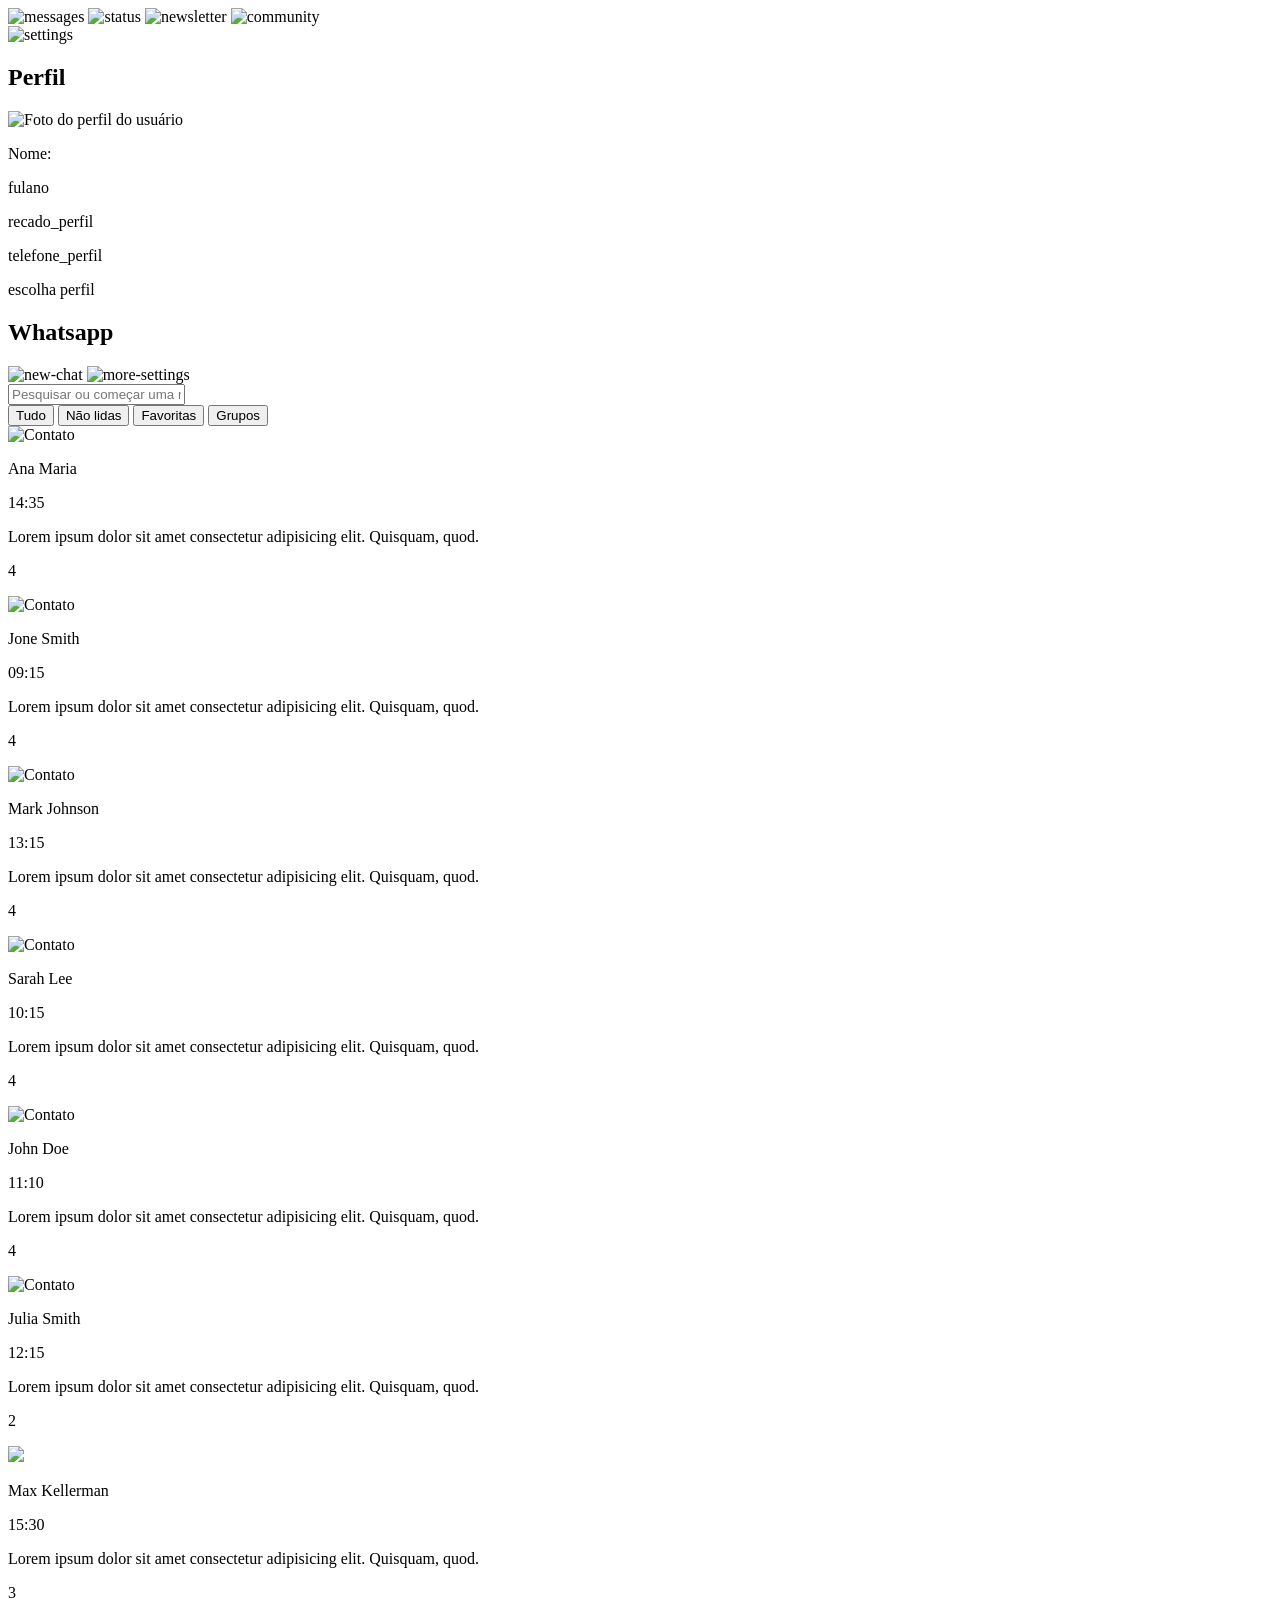
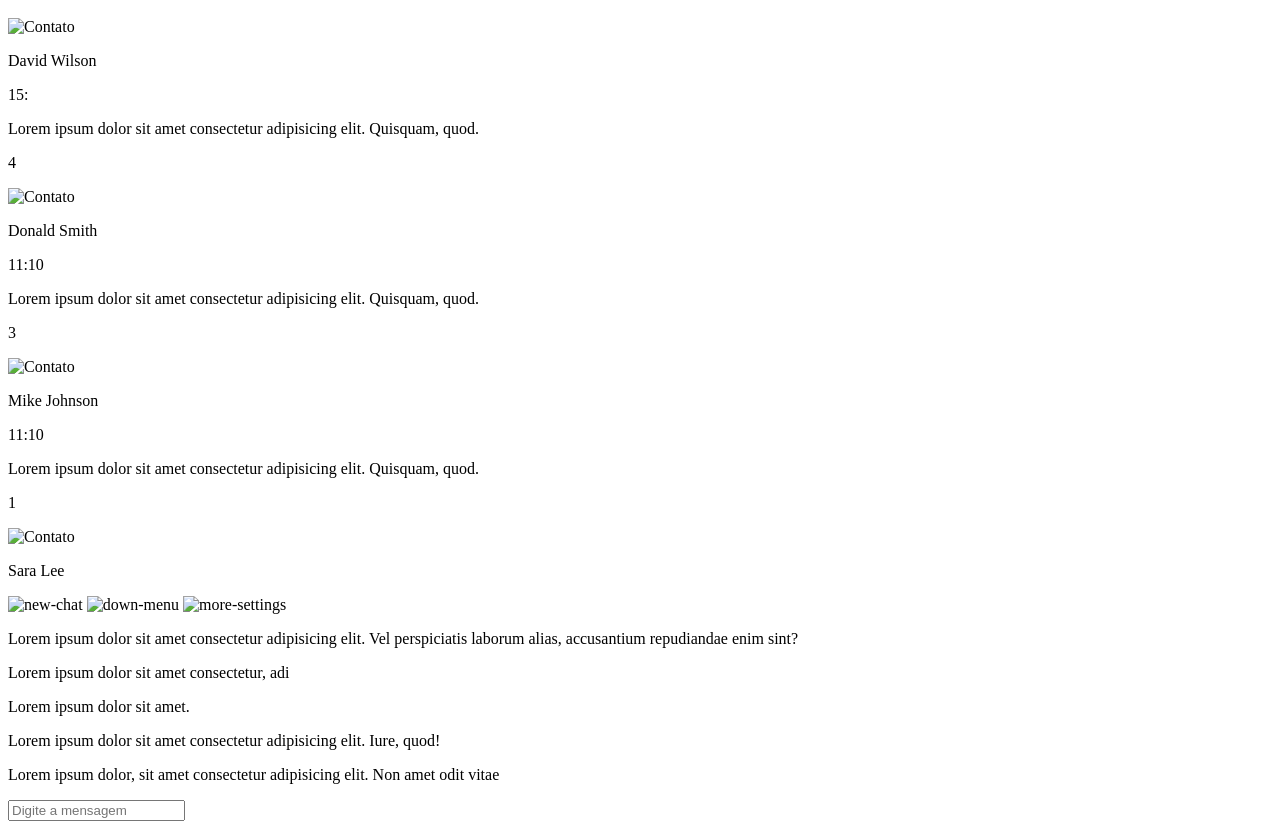
==== index.html @ 67cb1acc "mudar pagina para principal" ====
<!doctype html>
<html lang="pt-br">
  <head>
    <meta charset="UTF-8" />
    <meta name="viewport" content="width=device-width, initial-scale=1.0" />
    <link rel="stylesheet" href="./style.css" />
    <script src="script.js" defer type="module"></script>

    <title>clone Whatsapp</title>
  </head>
  <body>
    <nav>
      <div class="container-nav">
        <img class="icone-mensagens" src="./assets/icons/messages.svg" alt="messages" />
        <img src="./assets/icons/status.svg" alt="status" />
        <img src="./assets/icons/newsletter.svg" alt="newsletter" />
        <img src="./assets/icons/community.svg" alt="community" />
      </div>
      <div class="container-nav">
        <img src="./assets/icons/settings.svg" alt="settings" />
        <img  class="foto-usuario-nav" src="https://i.pravatar.cc/150?img=11" alt=""
/>
      </div>
    </nav>
    <div class="usuario-perfil">
      <div class="perfil-titulo">
        <h2>Perfil</h2>
      </div>

      <div class="usuario-foto">
        <img src="https://i.pravatar.cc/150?img=2" alt="Foto do perfil do usuário"/>
      </div>

      <div class="usuario-dados">
      <div class="usuario-nome">
        <p>Nome:</p>
        <p>fulano</p>
      </div>

      <div class="usuario-recado">
        <p>recado_perfil</p>
       </div>

      <div class="usuario-telefone">
       <p>telefone_perfil</p>
      </div>
    </div>

    <div class="perfis-alternativos">
      <p>escolha perfil</p>
    <div class="lista-perfis"></div>
    </div>
  </div>
   <section class="contatos ocultar">
      <div class="container-topo-mensagens">
        <div class="titulo">
          <h1>Whatsapp</h1>
          <div class="icons-titulo">
            <img src="./assets/icons/new-chat.svg" alt="new-chat" />
            <img src="./assets/icons/more-settings.svg" alt="more-settings" />
          </div>
        </div>
        <form action="">
          <input
            type="text"
            placeholder="Pesquisar ou começar uma nova conversa"
          />
        </form>
        <div class="atalhos-itens">
          <button>Tudo</button>
          <button>Não lidas</button>
          <button>Favoritas</button>
          <button>Grupos</button>
        </div>
      </div>
      <div class="container-mensagens">
        <article class="card-mensagem ">
          <img src="https://i.pravatar.cc/150?img=5" alt="Contato" />
          <p>Ana Maria</p>
          <p class="horario-mensagem">14:35</p>
          <p class="previa-mensagem">Lorem ipsum dolor sit amet consectetur adipisicing elit. Quisquam, quod.</p>

          <div class="bola"><p>4</p></div>    
        </article>
        <article class="card-mensagem ">
          <img src="https://i.pravatar.cc/150?img=11" alt="Contato" />
          <p>Jone Smith</p>
          <p class="horario-mensagem">09:15</p>
          <p class="previa-mensagem">Lorem ipsum dolor sit amet consectetur adipisicing elit. Quisquam, quod.</p>

          <div class="bola"><p>4</p></div>    
        </article>
        <article class="card-mensagem ">
          <img src="https://i.pravatar.cc/150?img=13" alt="Contato" />
          <p>Mark Johnson</p>
          <p class="horario-mensagem">13:15</p>
          <p class="previa-mensagem">Lorem ipsum dolor sit amet consectetur adipisicing elit. Quisquam, quod.</p>

          <div class="bola"><p>4</p></div>    
        </article>
        <article class="card-mensagem ">
          <img src="https://i.pravatar.cc/150?img=10" alt="Contato" />
          <p>Sarah Lee</p>
          <p class="horario-mensagem">10:15</p>
          <p class="previa-mensagem">Lorem ipsum dolor sit amet consectetur adipisicing elit. Quisquam, quod.</p>

          <div class="bola"><p>4</p></div>    
        </article>
        <article class="card-mensagem ">
          <img src="https://i.pravatar.cc/150?img=14" alt="Contato" />
          <p>John Doe</p>
          <p class="horario-mensagem">11:10</p>
          <p class="previa-mensagem">Lorem ipsum dolor sit amet consectetur adipisicing elit. Quisquam, quod.</p>

          <div class="bola"><p>4</p></div>    
        </article>
        <article class="card-mensagem ">
          <img src="https://i.pravatar.cc/150?img=16" alt="Contato" />
          <p>Julia Smith</p>
          <p class="horario-mensagem">12:15</p>
          <p class="previa-mensagem">Lorem ipsum dolor sit amet consectetur adipisicing elit. Quisquam, quod.</p>

          <div class="bola"><p>2</p></div>    
        </article>
        <article class="card-mensagem ">
          <img src="https://i.pravatar.cc/150?img=12" />
          <p>Max Kellerman</p>
          <p class="horario-mensagem">15:30</p>
          <p class="previa-mensagem">Lorem ipsum dolor sit amet consectetur adipisicing elit. Quisquam, quod.</p>

          <div class="bola"><p>3</p></div>    
        </article>
        <article class="card-mensagem ">
          <img src="https://i.pravatar.cc/150?img=18" alt="Contato" />
          <p>David Wilson</p>
          <p class="horario-mensagem">15:</p>
          <p class="previa-mensagem">Lorem ipsum dolor sit amet consectetur adipisicing elit. Quisquam, quod.</p>

          <div class="bola"><p>4</p></div>    
        </article>
        <article class="card-mensagem ">
          <img src="https://i.pravatar.cc/150?img=64" alt="Contato" />
          <p>Donald Smith</p>
          <p class="horario-mensagem">11:10</p>
          <p class="previa-mensagem">Lorem ipsum dolor sit amet consectetur adipisicing elit. Quisquam, quod.</p>

        <div class="bola"><p>3</p></div>  
        </article>
        <article class="card-mensagem ">
          <img src="https://i.pravatar.cc/150?img=65" alt="Contato" />
          <p>Mike Johnson</p>
          <p class="horario-mensagem">11:10</p>
          <p class="previa-mensagem">Lorem ipsum dolor sit amet consectetur adipisicing elit. Quisquam, quod.</p>

          <div class="bola"><p>1</p></div>
        </article>
      </div>

      </section>
  
    <main>
      <header class="header-chat">
        <div class="foto-header-container">
        <img src=" https://i.pravatar.cc/150?img=10" alt="Contato" />
        <p>Sara Lee</p>
        </div>
         <div class="icons-header-container">
          <img src="./assets/icons/video-cam.svg" alt="new-chat" />
          <img src="./assets/icons/down-menu.svg" alt="down-menu" />
          <img src="./assets/icons/more-settings.svg" alt="more-settings" />
        </div>
      </header>
        <section class="grid-msg">
          <p class="recebidas">Lorem ipsum dolor sit amet consectetur adipisicing elit. Vel perspiciatis laborum alias, accusantium repudiandae enim sint? 
          </p>
          <p class="enviadas">Lorem ipsum dolor sit amet consectetur, adi</p>
          <p class="recebidas">Lorem ipsum dolor sit amet.</p>
          <p class="recebidas">Lorem ipsum dolor sit amet consectetur adipisicing elit. Iure, quod!</p>
          <p class="enviadas">Lorem ipsum dolor, sit amet consectetur adipisicing elit. Non amet odit vitae</p>
        </section>
        <form action="">
          <input type="text" placeholder="Digite a mensagem" name="" id="send-msg">
        </form>
    </main>
  </body>
</html>
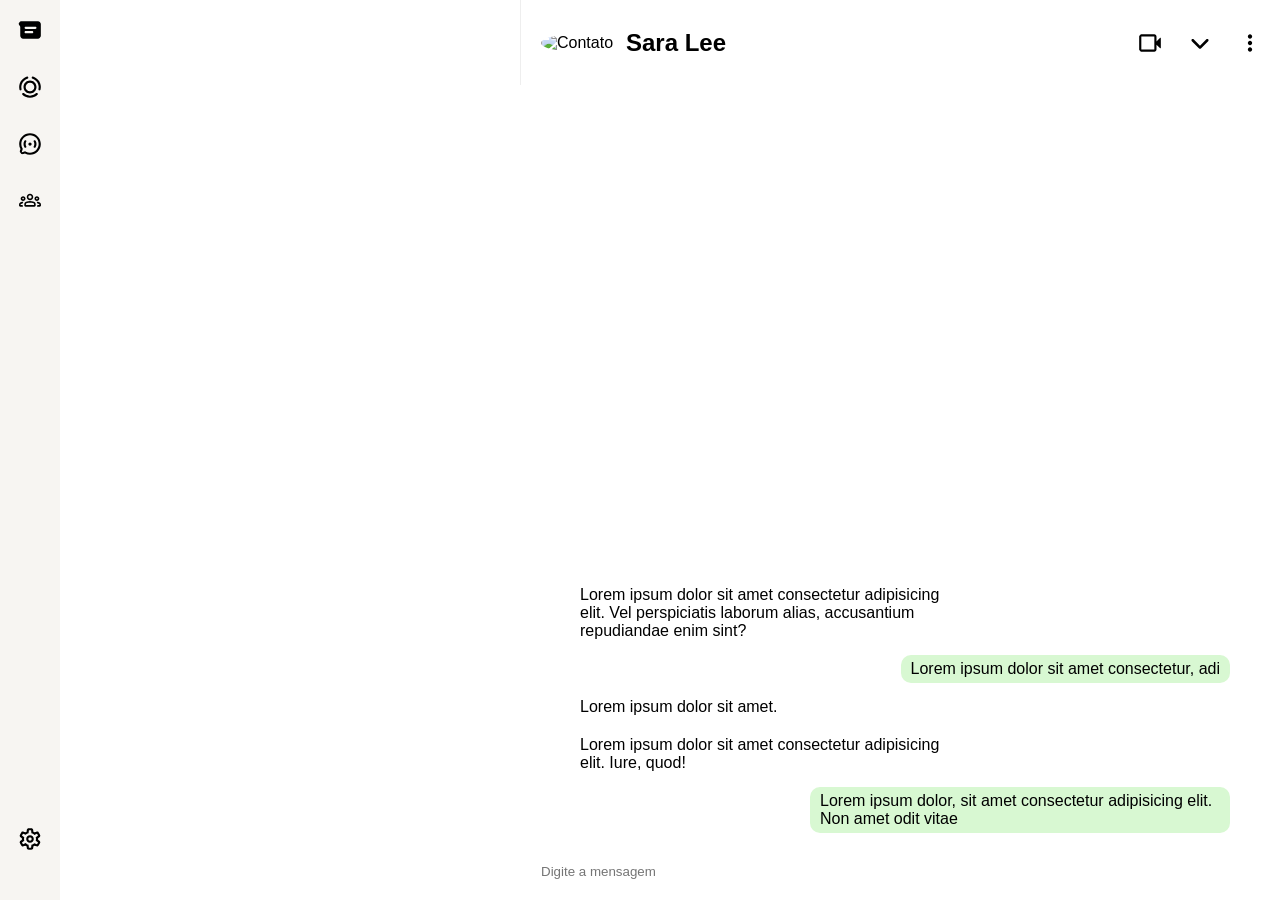
==== commit 028dc060: "caminhos de paginas para icones Updated image paths to point to the 'WHATSAPP WEB' directory." ====
--- a/index.html
+++ b/index.html
@@ -11,13 +11,13 @@
   <body>
     <nav>
       <div class="container-nav">
-        <img class="icone-mensagens" src="./assets/icons/messages.svg" alt="messages" />
-        <img src="./assets/icons/status.svg" alt="status" />
-        <img src="./assets/icons/newsletter.svg" alt="newsletter" />
-        <img src="./assets/icons/community.svg" alt="community" />
+        <img class="icone-mensagens" src="./WHATSAPP WEB/assets/icons/messages.svg" alt="messages" />
+        <img src="./WHATSAPP WEB/assets/icons/status.svg" alt="status" />
+        <img src="./WHATSAPP WEB/assets/icons/newsletter.svg" alt="newsletter" />
+        <img src="./WHATSAPP WEB/assets/icons/community.svg" alt="community" />
       </div>
       <div class="container-nav">
-        <img src="./assets/icons/settings.svg" alt="settings" />
+        <img src="./WHATSAPP WEB/assets/icons/settings.svg" alt="settings" />
         <img  class="foto-usuario-nav" src="https://i.pravatar.cc/150?img=11" alt=""
 />
       </div>
@@ -56,8 +56,8 @@
         <div class="titulo">
           <h1>Whatsapp</h1>
           <div class="icons-titulo">
-            <img src="./assets/icons/new-chat.svg" alt="new-chat" />
-            <img src="./assets/icons/more-settings.svg" alt="more-settings" />
+            <img src="./WHATSAPP WEB/assets/icons/new-chat.svg" alt="new-chat" />
+            <img src="./WHATSAPP WEB/assets/icons/more-settings.svg" alt="more-settings" />
           </div>
         </div>
         <form action="">
@@ -165,9 +165,9 @@
         <p>Sara Lee</p>
         </div>
          <div class="icons-header-container">
-          <img src="./assets/icons/video-cam.svg" alt="new-chat" />
-          <img src="./assets/icons/down-menu.svg" alt="down-menu" />
-          <img src="./assets/icons/more-settings.svg" alt="more-settings" />
+          <img src="./WHATSAPP WEB/assets/icons/video-cam.svg" alt="new-chat" />
+          <img src="./WHATSAPP WEB/assets/icons/down-menu.svg" alt="down-menu" />
+          <img src="./WHATSAPP WEB/assets/icons/more-settings.svg" alt="more-settings" />
         </div>
       </header>
         <section class="grid-msg">
--- a/style.css
+++ b/style.css
@@ -0,0 +1,426 @@
+* {
+  box-sizing: border-box;
+  padding: 0px;
+  margin: 0px;
+  text-decoration: none;
+  font-family: Verdana, Geneva, Tahoma, sans-serif;
+}
+
+img {
+  display: block;
+  max-width: 100%;
+}
+
+body {
+  display: grid;
+  height: 100dvh;
+  grid-template-columns: 60px 460px 1fr;
+  width: 100%;
+  grid-template-rows: 1fr;
+  overflow: hidden;
+}
+
+nav {
+  grid-column: 1;
+  grid-row: 1;
+  display: flex;
+  flex-direction: column;
+  justify-content: space-between;
+  padding: 10px;
+  background-color: #f7f5f2;
+}
+
+
+.container-nav {
+  display: flex;
+  flex-direction: column;
+  justify-content: space-between;
+  align-items: center;
+  gap: 17px;
+}
+
+.container-nav > img {
+  border-radius: 100%;
+  padding: 7px;
+  width: 40px;
+}
+
+.container-nav > img:hover {
+  background-color: gainsboro;
+}
+.usuario-perfil {
+  position: absolute;
+
+  top: 0;
+  left: 60px;
+  width: 525px;
+  height: 100dvh;
+  background-color: white;
+  flex-direction: column;
+  z-index: 20;
+  box-shadow: 3px 0 10px rgba(0, 0, 0, 0.15);
+  display: none;
+
+}
+
+.usuario-perfil.ativo {
+  display: flex;
+}
+
+.perfil-titulo {
+  height: 70px;
+  display: flex;
+  align-items: center;
+  padding: 0 21px;
+  flex-shrink: 0;
+}
+
+.perfil-titulo h2 {
+  font-size: 25px;
+  font-weight: 600;
+}
+
+.usuario-foto {
+  display: flex;
+  justify-content: center;
+  align-items: center;
+  padding: 8px 0 20px;
+}
+
+.usuario-foto img {
+  width: 155px;
+  height: 155px;
+  border-radius: 100%;
+  object-fit: cover;
+  box-shadow: 0 8px 12px rgba(0, 0, 0, 0.18);
+}
+
+.usuario-dados {
+  padding: 0 21px;
+}
+
+.usuario-nome,
+.usuario-recado,
+.usuario-telefone {
+  padding: 0;
+  border: none;
+}
+
+.usuario-nome{
+  margin-bottom: 25px;
+}
+
+.usuario-nome p:first-child {
+  color: #111;
+  font-size: 17px;
+  margin-bottom: 12px;
+}
+
+.usuario-nome p:last-child {
+  font-size: 22px;
+  color: #111;
+}
+
+.usuario-telefone {
+  margin-top: 0;
+}
+
+.usuario-telefone p:first-child {
+  font-size: 17px;
+  margin-bottom: 12px;
+}
+
+.perfis-alternativos {
+  position: absolute;
+  left: 21px;
+  right: 21px;
+  bottom: 25px;
+  padding: 0px;
+}
+
+.perfis-alternativos > p {
+  margin-bottom: 35px;
+  font-size: 20px;
+  font-weight: 500;
+}
+
+.lista-perfis {
+  display: flex;
+  justify-content: space-around;
+  align-items: center;
+  gap: 15px;
+  width: 100%;
+}
+.contatos {
+  grid-column: 2;
+  grid-row: 1;
+  min-width: 0;
+  min-height: 0;
+  background-color: white;
+  display: flex;
+  flex-direction: column;
+  overflow: hidden;
+}
+.ocultar {
+  display: none;
+}
+section {
+    
+  background-color: #ffffff;
+    
+
+}
+
+.container-topo-mensagens {
+  flex-shrink: 0;
+  padding-bottom: 10px;
+  display: flex;
+  flex-direction: column;
+  width: 100%;
+  height: 160px;
+  background: white;
+  margin-top: 20px;
+  z-index: 10;
+  
+}
+
+.titulo {
+  padding: 0px 20px;
+  display: flex;
+  flex-direction: row;
+  justify-content: space-between;
+}
+
+.titulo > h1 {
+  font-size: 30px;
+  color: #4bb67a;
+}
+
+.icons-titulo {
+  display: flex;
+  flex-direction: row;
+  gap: 10px;
+}
+
+.icons-titulo > img {
+  border-radius: 100%;
+  padding: 7px;
+  width: 40px;
+}
+
+.icons-titulo > img:hover {
+  background-color: gainsboro;
+}
+
+form {
+  padding: 10px;
+}
+
+input {
+  width: 100%;
+  padding: 12px 16px;
+  border-radius: 20px;
+  border: 1px solid transparent;
+  background-color: #f6f5f4;
+  outline: none;
+}
+
+input:hover {
+  border: 1px solid gainsboro;
+}
+
+input:focus {
+  border: 1px solid #33a133;
+}
+
+.atalhos-itens {
+  padding: 10px;
+  display: flex;
+  justify-content: space-between;
+}
+
+.atalhos-itens > button {
+  border-radius: 20px;
+  border: none;
+  padding: 5px 10px;
+}
+
+.atalhos-itens button:first-child {
+  background-color: #d8f8d2;
+}
+
+.container-mensagens {
+  flex: 1;
+  min-height: 0;
+  display: flex;
+  flex-direction: column;
+  gap: 5px;
+  padding: 10px;
+  overflow-y: auto;
+  overflow-x: hidden;
+}
+
+.card-mensagem {
+  flex-shrink: 0;
+  display: grid;
+  grid-template-columns: 70px 1fr 50px;
+  grid-template-rows: min-content min-content;
+  justify-content: center;
+  padding: 20px;
+  place-self: center;
+  overflow: hidden;
+  column-gap: 12px;
+  border-radius: 20px;
+  
+}
+.card-mensagem:hover {
+  background-color: #dbdbda;
+
+
+}
+
+.card-mensagem>p{
+    text-overflow: ellipsis;
+    white-space: nowrap;
+    overflow: hidden;
+}
+
+.bola{
+  display: flex;
+  justify-content: center;
+  align-items: center;
+  width: 25px;
+  height: 25px;
+  background-color: #32A961;
+  border-radius: 100%;
+  justify-self: center;
+  color: white;
+  font-size: small;  
+
+}
+
+.card-mensagem > img {
+  height: 100%;
+  border-radius: 100%;
+  width: 50px;
+  grid-row: 1/-1;
+  justify-self: center;
+}
+
+.card-mensagem > p{
+  align-self: last baseline;
+  
+}
+
+.previa-mensagem{
+  color: gray;
+  white-space: nowrap;
+  overflow: hidden;
+  text-overflow: ellipsis;
+}
+
+.horario-mensagem{
+  color: #53B06D;
+  font-size: 4mm;
+}
+
+main {
+  grid-column: 3;
+  grid-row: 1;
+  background-image: url(imgs/whatsapp_bg.png);
+  height: 100%;
+  width: 100%;
+  display: flex;
+  flex-direction: column;
+  overflow: hidden;
+  min-width: 0;
+  min-height: 0;
+
+}
+header.ocultar,
+.grid-msg.ocultar,
+main > form.ocultar {
+display: none;
+}
+header{
+  background-color: white;
+  border-left: 1px solid #eee;
+  padding: 10px;
+  display: flex;
+  flex-direction: row;
+  align-items: center;
+  justify-content: space-between;
+  height: 85px;
+}
+.icons-header-container {
+  display: flex;
+  align-items: center;
+  gap: 10px;
+}
+
+.icons-header-container > img {
+  width: 40px;
+  padding: 7px;
+  border-radius: 50%;
+  cursor: pointer;
+}
+
+.icons-header-container > img:hover {
+  background-color: gainsboro;
+}
+.foto-header-container {
+  display: flex;
+  align-items: center;
+  flex-direction: row;
+}
+
+.foto-header-container>p{
+  font-size: x-large;
+  font-weight: 600;
+}
+
+.foto-header-container>img {
+  border-radius: 100%;
+  width: 75px;
+  margin: 10px;
+}
+.grid-msg {
+    display: grid;
+    grid-template-columns: repeat(24,1fr);
+    grid-auto-rows: max-content;
+    row-gap: 10px;
+    overflow-y: auto;
+    background-color: transparent;
+    min-height: 0;
+    padding: 10px 20px;
+    align-content: end;
+    flex: 1;
+
+}
+#send-msg {
+  padding: 10px;
+  background-color: white;
+}
+
+
+.recebidas {
+  grid-column: 2 / 15;
+  background-color: white;
+  padding: 5px 10px;
+  border-radius: 10px;
+  width: fit-content;    
+  max-width: 100%;       
+  word-break: break-word;
+
+}
+.enviadas {
+  grid-column: 10 / 24;
+  justify-self: end;
+  border-radius: 10px;
+  padding: 5px 10px;
+  background-color: #D8F8D2;
+  width: fit-content;    
+  max-width: 100%;       
+  justify-self: end;     
+  word-break: break-word;
+}
